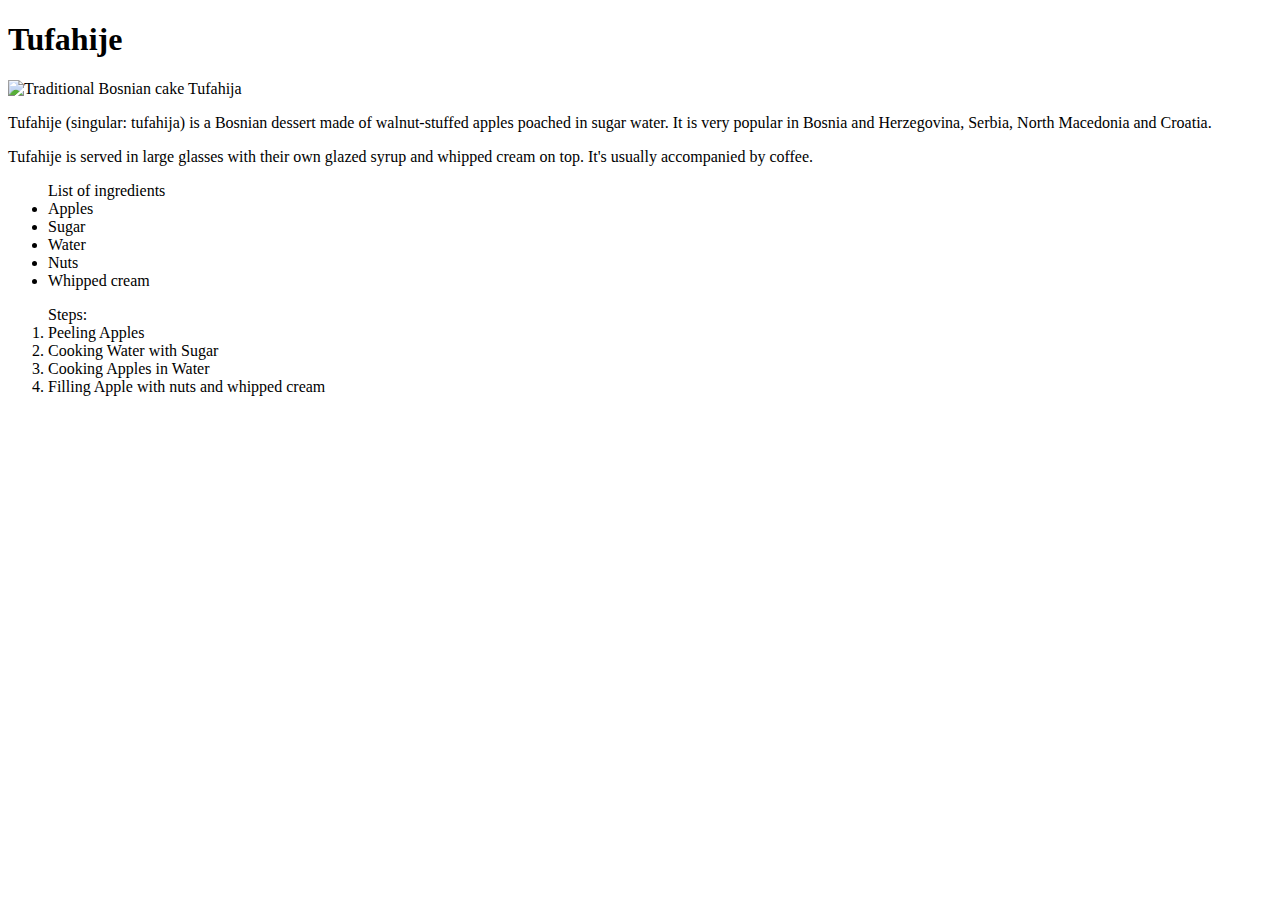
==== recipes/lasagna.html @ 32f4dc13 "Changes to pizza recepie, added link to index page" ====
<!DOCTYPE html>
<html>
    <head>
        <meta charset="utf=8">
        <title>Tufahija</title>
    </head>
    <body>
        <h1>Tufahije</h1>
        <img src="https://upload.wikimedia.org/wikipedia/commons/thumb/a/a6/Tufahiija_in_Mori%C4%87a_Han_2.JPG/1200px-Tufahiija_in_Mori%C4%87a_Han_2.JPG" alt="Traditional Bosnian cake Tufahija" width="300"></a>
        <p>Tufahije (singular: tufahija) is a Bosnian dessert made of walnut-stuffed apples poached in sugar water. 
            It is very popular in Bosnia and Herzegovina, Serbia, North Macedonia and Croatia.</p>
        <p>Tufahije is served in large glasses with their own glazed syrup and whipped cream on top.
            It's usually accompanied by coffee.</p>
        <ul>List of ingredients
            <li>Apples</li>
            <li>Sugar</li>
            <li>Water</li>
            <li>Nuts</li>
            <li>Whipped cream</li>
        </ul> 
        <ol>Steps:
            <li>Peeling Apples</li>
            <li>Cooking Water with Sugar</li>
            <li>Cooking Apples in Water</li>
            <li>Filling Apple with nuts and whipped cream</li>
        </ol>
    </body>
</html>
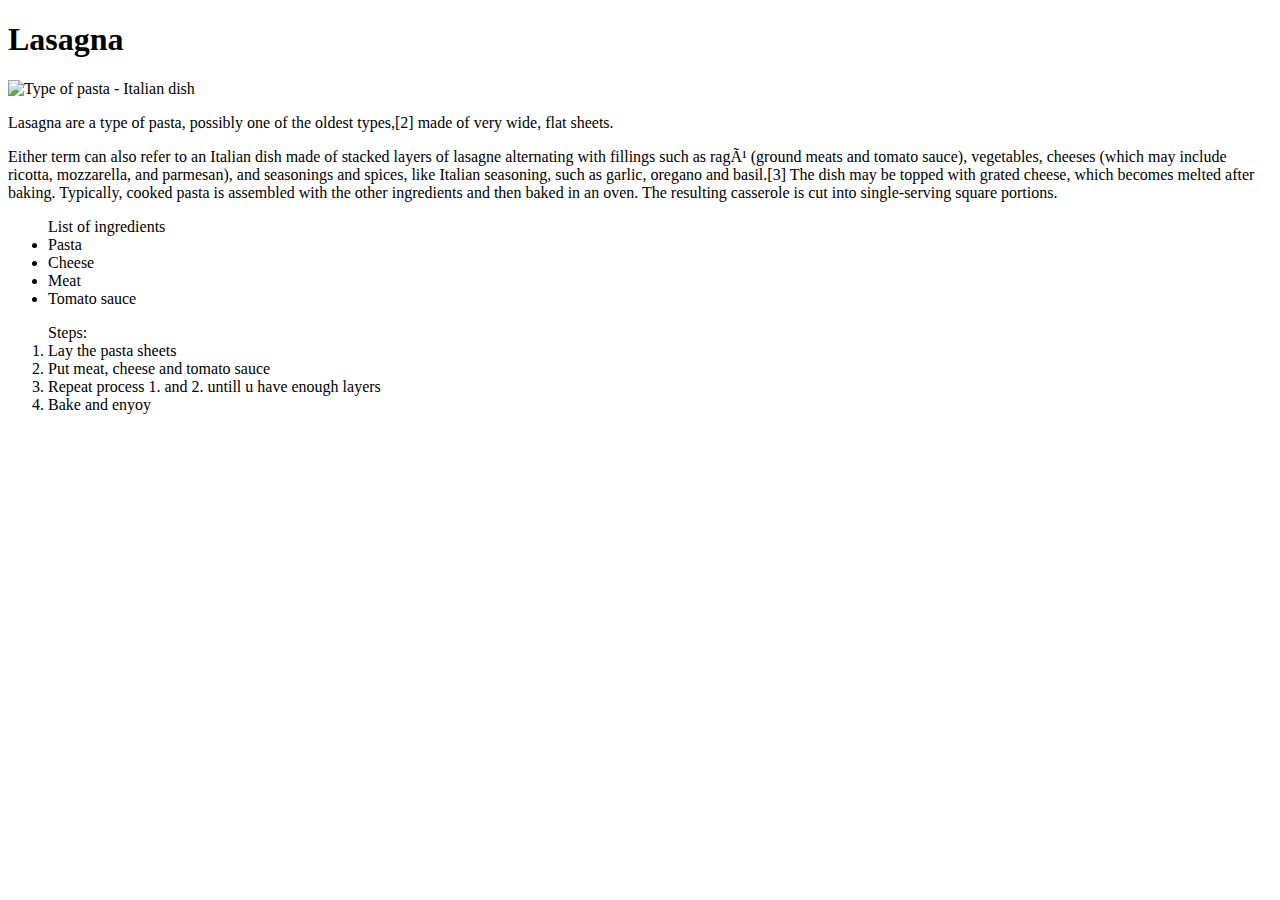
==== commit a5993737: "Lasagna recipe added" ====
--- a/recipes/lasagna.html
+++ b/recipes/lasagna.html
@@ -2,27 +2,24 @@
 <html>
     <head>
         <meta charset="utf=8">
-        <title>Tufahija</title>
+        <title>Lasagna</title>
     </head>
     <body>
-        <h1>Tufahije</h1>
-        <img src="https://upload.wikimedia.org/wikipedia/commons/thumb/a/a6/Tufahiija_in_Mori%C4%87a_Han_2.JPG/1200px-Tufahiija_in_Mori%C4%87a_Han_2.JPG" alt="Traditional Bosnian cake Tufahija" width="300"></a>
-        <p>Tufahije (singular: tufahija) is a Bosnian dessert made of walnut-stuffed apples poached in sugar water. 
-            It is very popular in Bosnia and Herzegovina, Serbia, North Macedonia and Croatia.</p>
-        <p>Tufahije is served in large glasses with their own glazed syrup and whipped cream on top.
-            It's usually accompanied by coffee.</p>
+        <h1>Lasagna</h1>
+        <img src="https://img.chefkoch-cdn.de/rezepte/745721177147257/bilder/668335/crop-960x540/lasagne.jpg" alt="Type of pasta - Italian dish" width="300"></a>
+        <p>Lasagna are a type of pasta, possibly one of the oldest types,[2] made of very wide, flat sheets. </p>
+        <p>Either term can also refer to an Italian dish made of stacked layers of lasagne alternating with fillings such as ragù (ground meats and tomato sauce), vegetables, cheeses (which may include ricotta, mozzarella, and parmesan), and seasonings and spices, like Italian seasoning, such as garlic, oregano and basil.[3] The dish may be topped with grated cheese, which becomes melted after baking. Typically, cooked pasta is assembled with the other ingredients and then baked in an oven. The resulting casserole is cut into single-serving square portions.</p>
         <ul>List of ingredients
-            <li>Apples</li>
-            <li>Sugar</li>
-            <li>Water</li>
-            <li>Nuts</li>
-            <li>Whipped cream</li>
+            <li>Pasta</li>
+            <li>Cheese</li>
+            <li>Meat</li>
+            <li>Tomato sauce</li>
         </ul> 
         <ol>Steps:
-            <li>Peeling Apples</li>
-            <li>Cooking Water with Sugar</li>
-            <li>Cooking Apples in Water</li>
-            <li>Filling Apple with nuts and whipped cream</li>
+            <li>Lay the pasta sheets</li>
+            <li>Put meat, cheese and tomato sauce</li>
+            <li>Repeat process 1. and 2. untill u have enough layers</li>
+            <li>Bake and enyoy</li>
         </ol>
     </body>
 </html>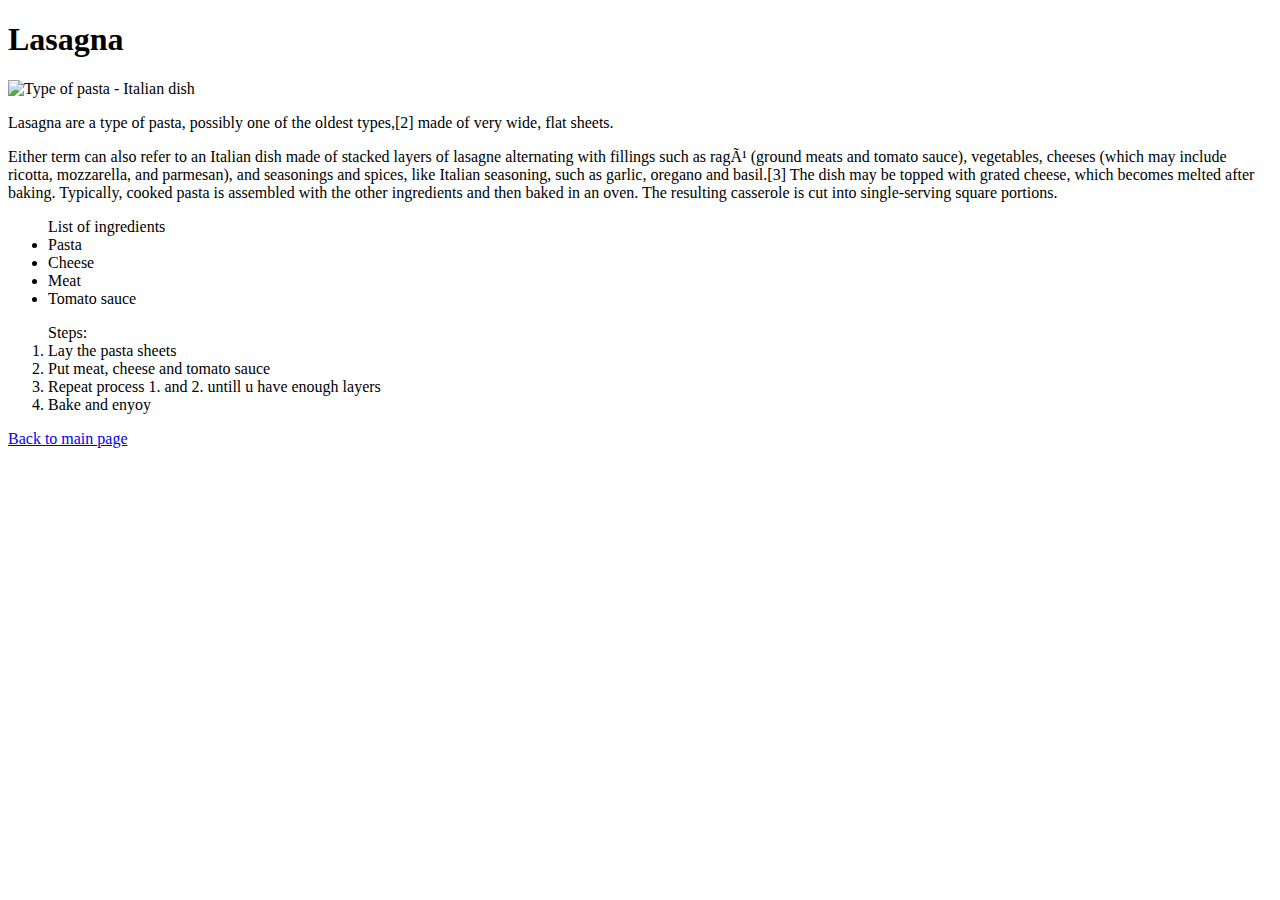
==== commit 99fa5d57: "added back to main page link on all recipes" ====
--- a/recipes/lasagna.html
+++ b/recipes/lasagna.html
@@ -21,5 +21,6 @@
             <li>Repeat process 1. and 2. untill u have enough layers</li>
             <li>Bake and enyoy</li>
         </ol>
+        <a href="../index.html">Back to main page</a>
     </body>
 </html>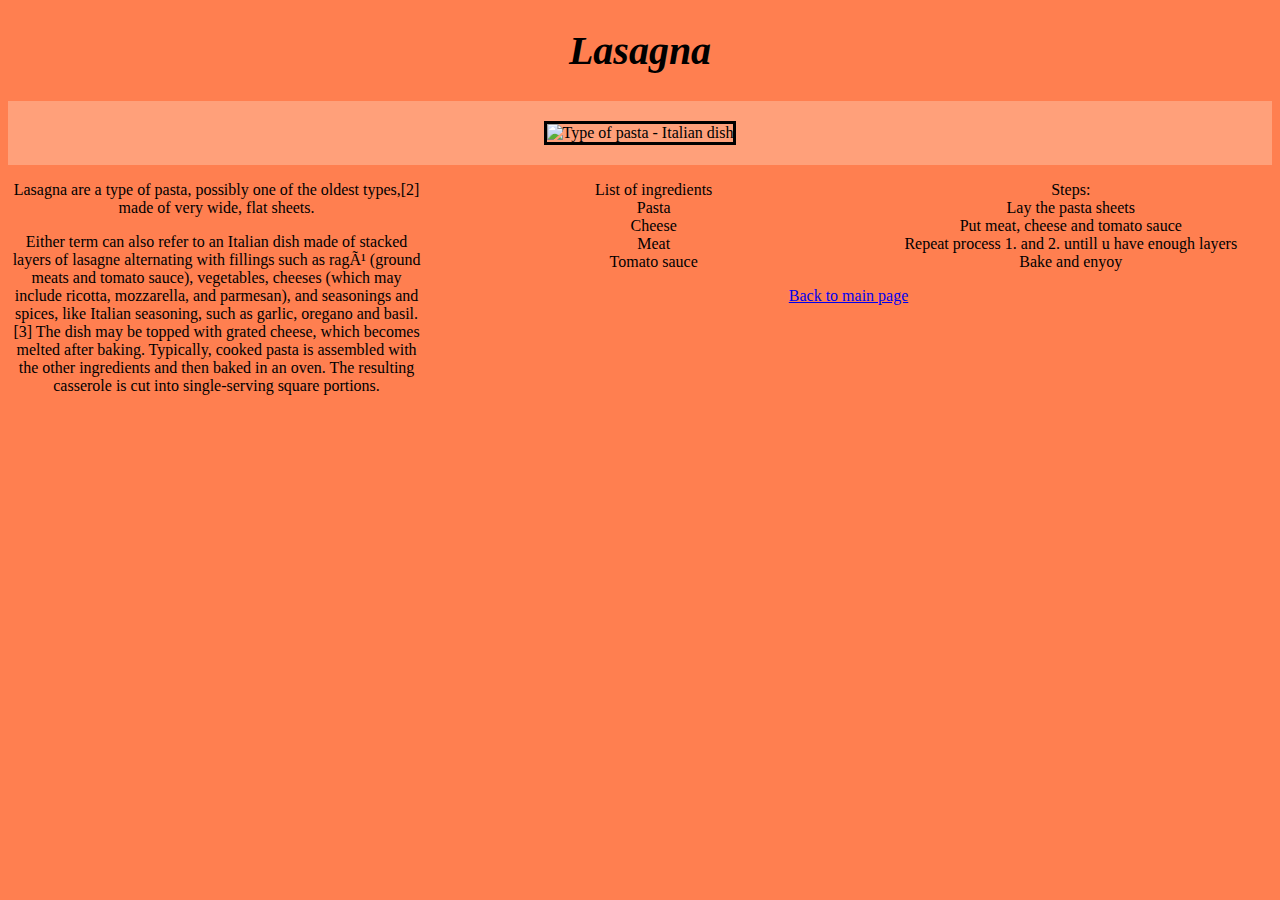
==== commit dede687c: "sve" ====
--- a/recipes/lasagna.html
+++ b/recipes/lasagna.html
@@ -3,24 +3,33 @@
     <head>
         <meta charset="utf=8">
         <title>Lasagna</title>
+        <link rel="stylesheet" href="../style.css">
     </head>
-    <body>
-        <h1>Lasagna</h1>
-        <img src="https://img.chefkoch-cdn.de/rezepte/745721177147257/bilder/668335/crop-960x540/lasagne.jpg" alt="Type of pasta - Italian dish" width="300"></a>
-        <p>Lasagna are a type of pasta, possibly one of the oldest types,[2] made of very wide, flat sheets. </p>
-        <p>Either term can also refer to an Italian dish made of stacked layers of lasagne alternating with fillings such as ragù (ground meats and tomato sauce), vegetables, cheeses (which may include ricotta, mozzarella, and parmesan), and seasonings and spices, like Italian seasoning, such as garlic, oregano and basil.[3] The dish may be topped with grated cheese, which becomes melted after baking. Typically, cooked pasta is assembled with the other ingredients and then baked in an oven. The resulting casserole is cut into single-serving square portions.</p>
-        <ul>List of ingredients
-            <li>Pasta</li>
-            <li>Cheese</li>
-            <li>Meat</li>
-            <li>Tomato sauce</li>
-        </ul> 
-        <ol>Steps:
-            <li>Lay the pasta sheets</li>
-            <li>Put meat, cheese and tomato sauce</li>
-            <li>Repeat process 1. and 2. untill u have enough layers</li>
-            <li>Bake and enyoy</li>
-        </ol>
+    <body id="body">
+        <h1 class="naslov">Lasagna</h1>
+        <div class="block"> 
+            <img src="https://img.chefkoch-cdn.de/rezepte/745721177147257/bilder/668335/crop-960x540/lasagne.jpg" alt="Type of pasta - Italian dish" width="300" class="pizza"></a>
+        </div>    
+        <div class="float-left">
+            <p>Lasagna are a type of pasta, possibly one of the oldest types,[2] made of very wide, flat sheets. </p>
+            <p>Either term can also refer to an Italian dish made of stacked layers of lasagne alternating with fillings such as ragù (ground meats and tomato sauce), vegetables, cheeses (which may include ricotta, mozzarella, and parmesan), and seasonings and spices, like Italian seasoning, such as garlic, oregano and basil.[3] The dish may be topped with grated cheese, which becomes melted after baking. Typically, cooked pasta is assembled with the other ingredients and then baked in an oven. The resulting casserole is cut into single-serving square portions.</p>
+        </div>    
+        <div class="float-left">
+            <ul>List of ingredients
+                <li>Pasta</li>
+                <li>Cheese</li>
+                <li>Meat</li>
+                <li>Tomato sauce</li>
+            </ul>
+        </div>     
+        <div class="float-left">   
+            <ol>Steps:
+                <li>Lay the pasta sheets</li>
+                <li>Put meat, cheese and tomato sauce</li>
+                <li>Repeat process 1. and 2. untill u have enough layers</li>
+                <li>Bake and enyoy</li>
+            </ol>
+        </div>    
         <a href="../index.html">Back to main page</a>
     </body>
 </html>--- a/style.css
+++ b/style.css
@@ -0,0 +1,35 @@
+#body {
+    background-color:coral;
+    text-align: center;
+}
+.naslov {
+    font-size: 40px;
+    font-weight: bold;
+    font-style: italic;
+}
+figure{
+    display: inline-block;
+    font-weight: bold;
+    font-style: italic;
+    font-size: 18px;
+}
+.slike{
+    border-style: solid;
+    border-color: black;
+}
+.block{
+    background-color: lightsalmon;
+}
+.pizza{
+    border-style: solid;
+    border-color: black;
+    margin: 20px;
+}
+.float-left {
+    float:left;
+    width:33%;
+    text-align: center;
+}
+ul,li{
+    list-style-type: none;
+}